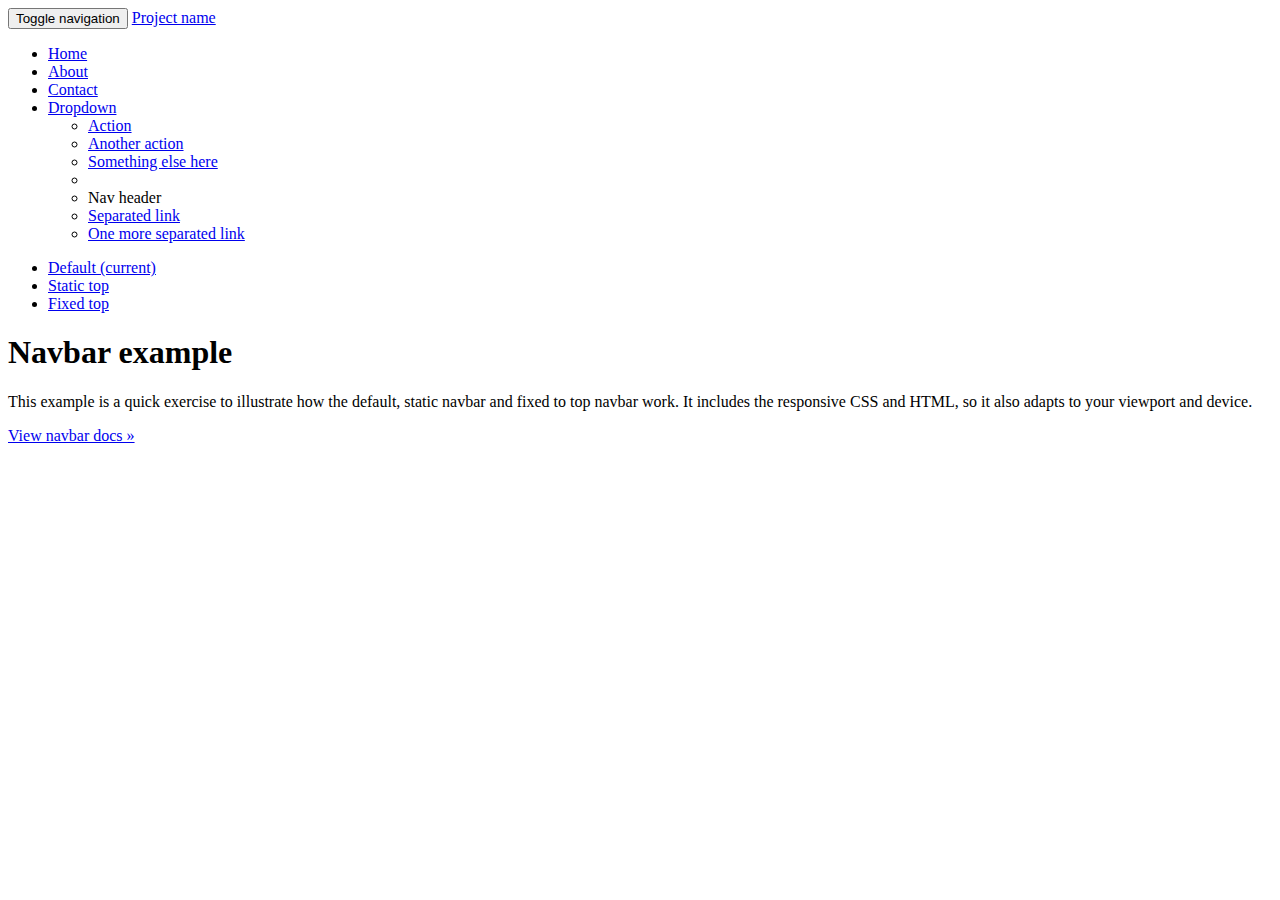
==== Bookstore/src/main/resources/templates/index.html @ 1ebea9f2 "first commit" ====
<!DOCTYPE html>
<html lang="en">
  <head>
    <meta charset="utf-8" />
    <meta http-equiv="X-UA-Compatible" content="IE=edge" />
    <meta name="viewport" content="width=device-width, initial-scale=1"/>
   

    <title>Navbar Template for Bootstrap</title>

    <!-- Bootstrap core CSS -->
    <link href="/css/bootstrap.min.css" rel="stylesheet">

     <!-- Custom styles for this template -->
    <link href="/css/style.css" rel="stylesheet">
    
  </head>
  <body>

    <div class="container">

      <!-- Static navbar -->
      <nav class="navbar navbar-default">
        <div class="container-fluid">
          <div class="navbar-header">
            <button type="button" class="navbar-toggle collapsed" data-toggle="collapse" data-target="#navbar" aria-expanded="false" aria-controls="navbar">
              <span class="sr-only">Toggle navigation</span>
              <span class="icon-bar"></span>
              <span class="icon-bar"></span>
              <span class="icon-bar"></span>
            </button>
            <a class="navbar-brand" href="#">Project name</a>
          </div>
          <div id="navbar" class="navbar-collapse collapse">
            <ul class="nav navbar-nav">
              <li class="active"><a href="#">Home</a></li>
              <li><a href="#">About</a></li>
              <li><a href="#">Contact</a></li>
              <li class="dropdown">
                <a href="#" class="dropdown-toggle" data-toggle="dropdown" role="button" aria-haspopup="true" aria-expanded="false">Dropdown <span class="caret"></span></a>
                <ul class="dropdown-menu">
                  <li><a href="#">Action</a></li>
                  <li><a href="#">Another action</a></li>
                  <li><a href="#">Something else here</a></li>
                  <li role="separator" class="divider"></li>
                  <li class="dropdown-header">Nav header</li>
                  <li><a href="#">Separated link</a></li>
                  <li><a href="#">One more separated link</a></li>
                </ul>
              </li>
            </ul>
            <ul class="nav navbar-nav navbar-right">
              <li class="active"><a href="./">Default <span class="sr-only">(current)</span></a></li>
              <li><a href="../navbar-static-top/">Static top</a></li>
              <li><a href="../navbar-fixed-top/">Fixed top</a></li>
            </ul>
          </div><!--/.nav-collapse -->
        </div><!--/.container-fluid -->
      </nav>

      <!-- Main component for a primary marketing message or call to action -->
      <div class="jumbotron">
        <h1>Navbar example</h1>
        <p>This example is a quick exercise to illustrate how the default, static navbar and fixed to top navbar work. It includes the responsive CSS and HTML, so it also adapts to your viewport and device.</p>
        <p>
          <a class="btn btn-lg btn-primary" href="../../components/#navbar" role="button">View navbar docs &raquo;</a>
        </p>
      </div>

    </div> <!-- /container -->


    <!-- Bootstrap core JavaScript
    ================================================== -->
    <!-- Placed at the end of the document so the pages load faster -->
    <script src="https://ajax.googleapis.com/ajax/libs/jquery/1.12.4/jquery.min.js"></script>
    <script>window.jQuery || document.write('<script src="../../assets/js/vendor/jquery.min.js"><\/script>')</script>
    <script src="/js/bootstrap.min.js"></script>
  </body>
</html>
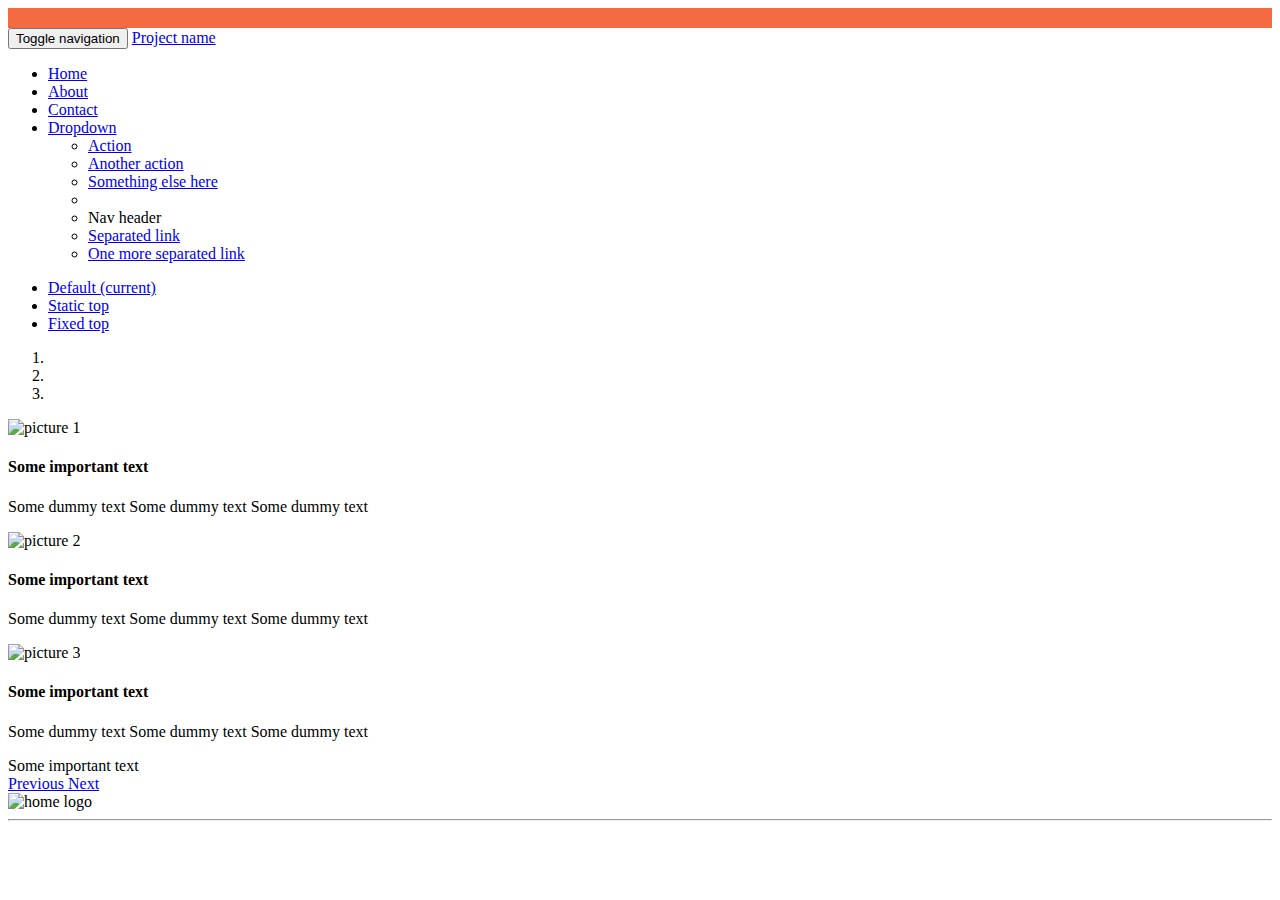
==== commit 2c933d80: "second commit" ====
--- a/Bookstore/src/main/resources/templates/index.html
+++ b/Bookstore/src/main/resources/templates/index.html
@@ -1,81 +1,164 @@
 
 <!DOCTYPE html>
 <html lang="en">
-  <head>
-    <meta charset="utf-8" />
-    <meta http-equiv="X-UA-Compatible" content="IE=edge" />
-    <meta name="viewport" content="width=device-width, initial-scale=1"/>
-   
-
-    <title>Navbar Template for Bootstrap</title>
-
-    <!-- Bootstrap core CSS -->
-    <link href="/css/bootstrap.min.css" rel="stylesheet">
-
-     <!-- Custom styles for this template -->
-    <link href="/css/style.css" rel="stylesheet">
-    
-  </head>
-  <body>
-
-    <div class="container">
-
-      <!-- Static navbar -->
-      <nav class="navbar navbar-default">
-        <div class="container-fluid">
-          <div class="navbar-header">
-            <button type="button" class="navbar-toggle collapsed" data-toggle="collapse" data-target="#navbar" aria-expanded="false" aria-controls="navbar">
-              <span class="sr-only">Toggle navigation</span>
-              <span class="icon-bar"></span>
-              <span class="icon-bar"></span>
-              <span class="icon-bar"></span>
-            </button>
-            <a class="navbar-brand" href="#">Project name</a>
-          </div>
-          <div id="navbar" class="navbar-collapse collapse">
-            <ul class="nav navbar-nav">
-              <li class="active"><a href="#">Home</a></li>
-              <li><a href="#">About</a></li>
-              <li><a href="#">Contact</a></li>
-              <li class="dropdown">
-                <a href="#" class="dropdown-toggle" data-toggle="dropdown" role="button" aria-haspopup="true" aria-expanded="false">Dropdown <span class="caret"></span></a>
-                <ul class="dropdown-menu">
-                  <li><a href="#">Action</a></li>
-                  <li><a href="#">Another action</a></li>
-                  <li><a href="#">Something else here</a></li>
-                  <li role="separator" class="divider"></li>
-                  <li class="dropdown-header">Nav header</li>
-                  <li><a href="#">Separated link</a></li>
-                  <li><a href="#">One more separated link</a></li>
-                </ul>
-              </li>
-            </ul>
-            <ul class="nav navbar-nav navbar-right">
-              <li class="active"><a href="./">Default <span class="sr-only">(current)</span></a></li>
-              <li><a href="../navbar-static-top/">Static top</a></li>
-              <li><a href="../navbar-fixed-top/">Fixed top</a></li>
-            </ul>
-          </div><!--/.nav-collapse -->
-        </div><!--/.container-fluid -->
-      </nav>
-
-      <!-- Main component for a primary marketing message or call to action -->
-      <div class="jumbotron">
-        <h1>Navbar example</h1>
-        <p>This example is a quick exercise to illustrate how the default, static navbar and fixed to top navbar work. It includes the responsive CSS and HTML, so it also adapts to your viewport and device.</p>
-        <p>
-          <a class="btn btn-lg btn-primary" href="../../components/#navbar" role="button">View navbar docs &raquo;</a>
-        </p>
-      </div>
-
-    </div> <!-- /container -->
+<head>
+<meta charset="utf-8" />
+<meta http-equiv="X-UA-Compatible" content="IE=edge" />
+<meta name="viewport" content="width=device-width, initial-scale=1" />
 
 
-    <!-- Bootstrap core JavaScript
+<title>Navbar Template for Bootstrap</title>
+
+<!-- Bootstrap core CSS -->
+<link href="/css/bootstrap.min.css" rel="stylesheet" />
+
+<!-- Custom styles for this template -->
+<link href="/css/style.css" rel="stylesheet" />
+
+</head>
+<body>
+
+<div class="page-top" style="width: 100%; height: 20px; background-color: #f46b42;"></div>
+	<!-- Static navbar -->
+	<nav class="navbar navbar-default navbar-inverse">
+		<div class="container-fluid">
+			<div class="navbar-header">
+				<button type="button" class="navbar-toggle collapsed"
+					data-toggle="collapse" data-target="#navbar" aria-expanded="false"
+					aria-controls="navbar">
+					<span class="sr-only">Toggle navigation</span> <span
+						class="icon-bar"></span> <span class="icon-bar"></span> <span
+						class="icon-bar"></span>
+				</button>
+				<a class="navbar-brand" href="#">Project name</a>
+			</div>
+			<div id="navbar" class="navbar-collapse collapse">
+				<ul class="nav navbar-nav">
+					<li class="active"><a href="#">Home</a></li>
+					<li><a href="#">About</a></li>
+					<li><a href="#">Contact</a></li>
+					<li class="dropdown"><a href="#" class="dropdown-toggle"
+						data-toggle="dropdown" role="button" aria-haspopup="true"
+						aria-expanded="false">Dropdown <span class="caret"></span></a>
+						<ul class="dropdown-menu">
+							<li><a href="#">Action</a></li>
+							<li><a href="#">Another action</a></li>
+							<li><a href="#">Something else here</a></li>
+							<li role="separator" class="divider"></li>
+							<li class="dropdown-header">Nav header</li>
+							<li><a href="#">Separated link</a></li>
+							<li><a href="#">One more separated link</a></li>
+						</ul></li>
+				</ul>
+				<ul class="nav navbar-nav navbar-right">
+					<li class="active"><a href="./">Default <span
+							class="sr-only">(current)</span></a></li>
+					<li><a href="../navbar-static-top/">Static top</a></li>
+					<li><a href="../navbar-fixed-top/">Fixed top</a></li>
+				</ul>
+			</div>
+			<!--/.nav-collapse -->
+		</div>
+		<!--/.container-fluid -->
+	</nav>
+	<div class="container">
+		<div class="row">
+
+			<div class="col-xs-8">
+				<div class="panel panel-default">
+					<div class="panel-body">
+						<div id="carousel-example-generic" class="carousel slide"
+							data-ride="carousel">
+							<!-- Indicators -->
+							<ol class="carousel-indicators">
+								<li data-target="#carousel-example-generic" data-slide-to="0"
+									class="active"></li>
+								<li data-target="#carousel-example-generic" data-slide-to="1"></li>
+								<li data-target="#carousel-example-generic" data-slide-to="2"></li>
+							</ol>
+
+							<!-- Wrapper for slides -->
+							<div class="carousel-inner" role="listbox">
+								<div class="item active">
+									<img src="http://lorempixel.com/output/food-q-c-1600-500-1.jpg"
+										alt="picture 1" />
+									<div class="carousel-caption">
+										<h4>Some important text</h4>
+										<p>Some dummy text Some dummy text Some dummy text</p>
+									</div>
+								</div>
+								<div class="item">
+									<img src="http://lorempixel.com/output/food-q-c-1600-500-2.jpg"
+										alt="picture 2" />
+									<div class="carousel-caption">
+										<h4>Some important text</h4>
+										<p>Some dummy text Some dummy text Some dummy text</p>
+									</div>
+								</div>
+								<div class="item">
+									<img src="http://lorempixel.com/output/food-q-c-1600-500-3.jpg"
+										alt="picture 3" />
+									<div class="carousel-caption">
+										<h4>Some important text</h4>
+										<p>Some dummy text Some dummy text Some dummy text</p>
+									</div>
+								</div>
+								Some important text
+							</div>
+							<!-- Controls -->
+							<!-- carousel effect-->
+							<a class="left carousel-control" href="#carousel-example-generic"
+								role="button" data-slide="prev"> <span
+								class="glyphicon glyphicon-chevron-left" aria-hidden="true"></span>
+								<span class="sr-only">Previous</span>
+							</a> <a class="right carousel-control"
+								href="#carousel-example-generic" role="button" data-slide="next">
+								<span class="glyphicon glyphicon-chevron-right"
+								aria-hidden="true"></span> <span class="sr-only">Next</span>
+							</a>
+						</div>
+					</div>
+				</div>
+			</div>
+			<div class="col-xs-4">
+				<img alt="home logo" src="/image/home_logo.jpg"
+					class="img-responsive" />
+			</div>
+		</div>
+		<hr />
+		<div class="row">
+			<div class="col-xs-4">
+				<div class="panel panel-default">
+					<div class="panel-body">
+						<img alt="" src="/image/poverfull.jpg" class="img-responsive" />
+					</div>
+				</div>
+			</div>
+			<div class="col-xs-4">
+				<div class="panel panel-default">
+					<div class="panel-body">
+						<img alt="" src="/image/faq.jpg" class="img-responsive" />
+					</div>
+				</div>
+			</div>
+			<div class="col-xs-4">
+				<div class="panel panel-default">
+					<div class="panel-body">
+						<img alt="" src="/image/hours.jpg" class="img-responsive" />
+					</div>
+				</div>
+			</div>
+		</div>
+	</div>
+
+
+
+
+	<!-- Bootstrap core JavaScript
     ================================================== -->
-    <!-- Placed at the end of the document so the pages load faster -->
-    <script src="https://ajax.googleapis.com/ajax/libs/jquery/1.12.4/jquery.min.js"></script>
-    <script>window.jQuery || document.write('<script src="../../assets/js/vendor/jquery.min.js"><\/script>')</script>
-    <script src="/js/bootstrap.min.js"></script>
-  </body>
+	<!-- Placed at the end of the document so the pages load faster -->
+	<script
+		src="https://ajax.googleapis.com/ajax/libs/jquery/1.12.4/jquery.min.js"></script>
+	<script src="/js/bootstrap.min.js"></script>
+</body>
 </html>
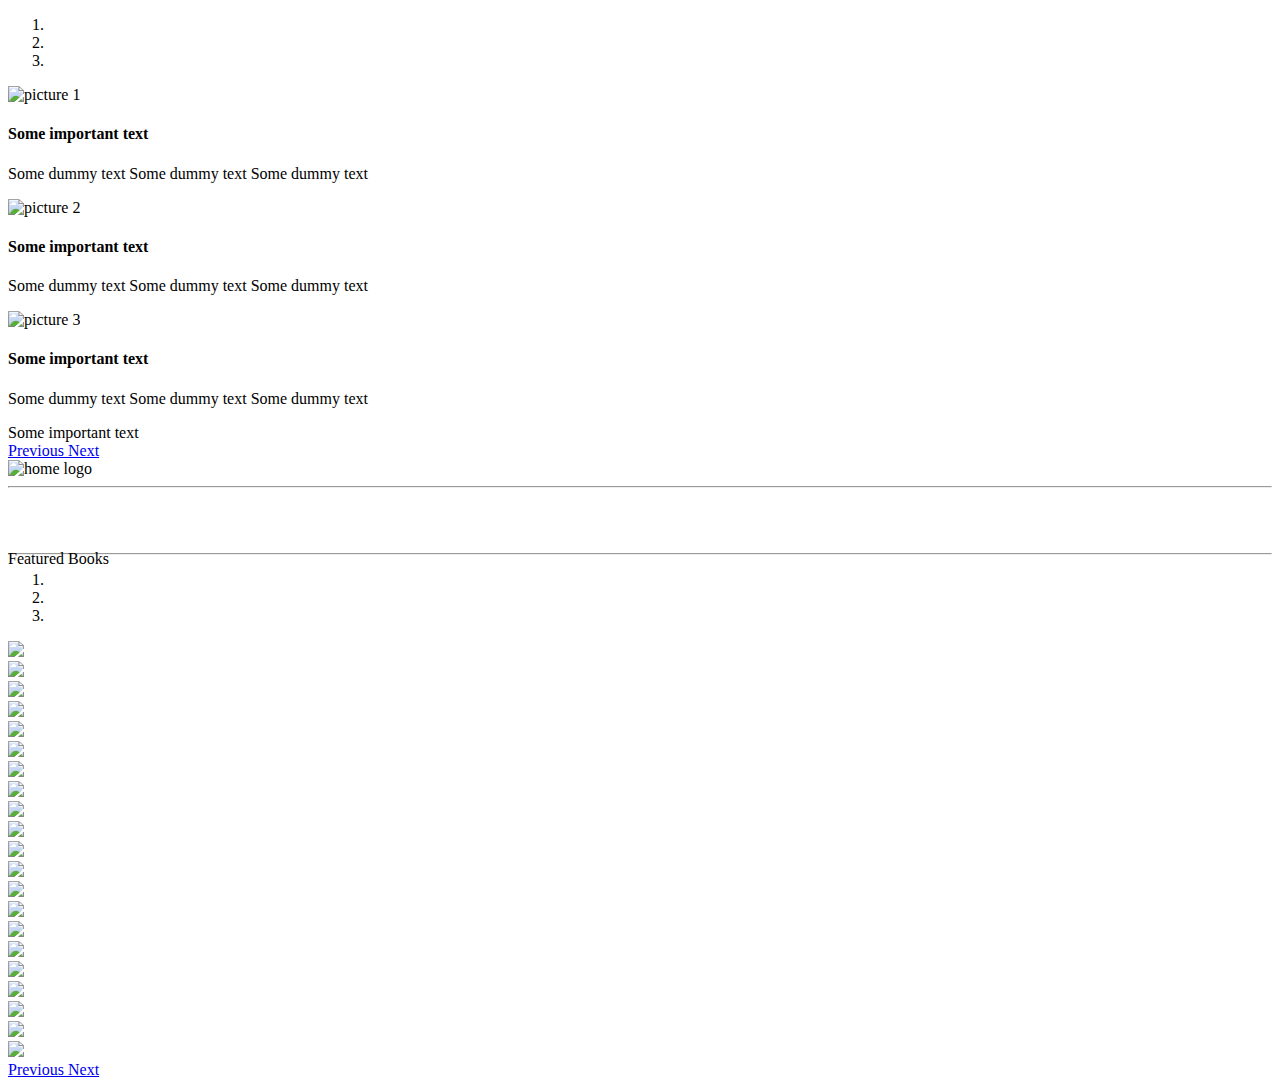
==== commit cff845fb: "start entity , security and atc" ====
--- a/Bookstore/src/main/resources/templates/index.html
+++ b/Bookstore/src/main/resources/templates/index.html
@@ -1,69 +1,12 @@
-
 <!DOCTYPE html>
-<html lang="en">
-<head>
-<meta charset="utf-8" />
-<meta http-equiv="X-UA-Compatible" content="IE=edge" />
-<meta name="viewport" content="width=device-width, initial-scale=1" />
-
-
-<title>Navbar Template for Bootstrap</title>
-
-<!-- Bootstrap core CSS -->
-<link href="/css/bootstrap.min.css" rel="stylesheet" />
-
-<!-- Custom styles for this template -->
-<link href="/css/style.css" rel="stylesheet" />
-
-</head>
+<html lang="en" xmlns:th="http://www.w3.org/1000/xhtml">
+
+<head th:replace="common/header :: common-header" />
 <body>
-
-<div class="page-top" style="width: 100%; height: 20px; background-color: #f46b42;"></div>
-	<!-- Static navbar -->
-	<nav class="navbar navbar-default navbar-inverse">
-		<div class="container-fluid">
-			<div class="navbar-header">
-				<button type="button" class="navbar-toggle collapsed"
-					data-toggle="collapse" data-target="#navbar" aria-expanded="false"
-					aria-controls="navbar">
-					<span class="sr-only">Toggle navigation</span> <span
-						class="icon-bar"></span> <span class="icon-bar"></span> <span
-						class="icon-bar"></span>
-				</button>
-				<a class="navbar-brand" href="#">Project name</a>
-			</div>
-			<div id="navbar" class="navbar-collapse collapse">
-				<ul class="nav navbar-nav">
-					<li class="active"><a href="#">Home</a></li>
-					<li><a href="#">About</a></li>
-					<li><a href="#">Contact</a></li>
-					<li class="dropdown"><a href="#" class="dropdown-toggle"
-						data-toggle="dropdown" role="button" aria-haspopup="true"
-						aria-expanded="false">Dropdown <span class="caret"></span></a>
-						<ul class="dropdown-menu">
-							<li><a href="#">Action</a></li>
-							<li><a href="#">Another action</a></li>
-							<li><a href="#">Something else here</a></li>
-							<li role="separator" class="divider"></li>
-							<li class="dropdown-header">Nav header</li>
-							<li><a href="#">Separated link</a></li>
-							<li><a href="#">One more separated link</a></li>
-						</ul></li>
-				</ul>
-				<ul class="nav navbar-nav navbar-right">
-					<li class="active"><a href="./">Default <span
-							class="sr-only">(current)</span></a></li>
-					<li><a href="../navbar-static-top/">Static top</a></li>
-					<li><a href="../navbar-fixed-top/">Fixed top</a></li>
-				</ul>
-			</div>
-			<!--/.nav-collapse -->
-		</div>
-		<!--/.container-fluid -->
-	</nav>
+<div th:replace="common/header :: navbar" />
 	<div class="container">
 		<div class="row">
-
+			<!--  carousel  -->
 			<div class="col-xs-8">
 				<div class="panel panel-default">
 					<div class="panel-body">
@@ -149,16 +92,121 @@
 				</div>
 			</div>
 		</div>
+		<div>
+			<div class="home-headline">
+				<span>Featured Books</span>
+			</div>
+			<hr style="margin-top: -15px;" />
+		</div>
+
+		<div class="row">
+			<!--  carousel  -->
+
+			<div id="featured-books" class="carousel slide" data-ride="carousel">
+				<!-- Indicators -->
+				<ol class="carousel-indicators">
+					<li data-target="#featured-books" data-slide-to="0" class="active"></li>
+					<li data-target="#featured-books" data-slide-to="1"></li>
+					<li data-target="#featured-books" data-slide-to="2"></li>
+				</ol>
+
+				<!-- Wrapper for slides -->
+				<div class="carousel-inner" role="listbox">
+					<div class="item active">
+					<img src="/image/shelf.png" class="img-responsive" />
+					<div class="carousel-caption">
+						<div class="row">
+							<div class="col-xs-2">
+								<img class="img-responsive" src="/image/book.png" />
+							</div>
+							<div class="col-xs-2">
+								<img class="img-responsive" src="/image/book.png" />
+							</div>
+							<div class="col-xs-2">
+								<img class="img-responsive" src="/image/book.png" />
+							</div>
+							<div class="col-xs-2">
+								<img class="img-responsive" src="/image/book.png" />
+							</div>
+							<div class="col-xs-2">
+								<img class="img-responsive" src="/image/book.png" />
+							</div>
+							<div class="col-xs-2">
+								<img class="img-responsive" src="/image/book.png" />
+							</div>
+						</div>
+						</div>
+
+					</div>
+					<div class="item">
+						<img src="/image/shelf.png" class="img-responsive" />
+					<div class="carousel-caption">
+						<div class="row">
+							<div class="col-xs-2">
+								<img class="img-responsive" src="/image/book.png" />
+							</div>
+							<div class="col-xs-2">
+								<img class="img-responsive" src="/image/book.png" />
+							</div>
+							<div class="col-xs-2">
+								<img class="img-responsive" src="/image/book.png" />
+							</div>
+							<div class="col-xs-2">
+								<img class="img-responsive" src="/image/book.png" />
+							</div>
+							<div class="col-xs-2">
+								<img class="img-responsive" src="/image/book.png" />
+							</div>
+							<div class="col-xs-2">
+								<img class="img-responsive" src="/image/book.png" />
+							</div>
+						</div>
+						</div>
+					</div>
+					<div class="item">
+						<img src="/image/shelf.png" class="img-responsive" />
+					<div class="carousel-caption">
+						<div class="row">
+							<div class="col-xs-2">
+								<img class="img-responsive" src="/image/book.jpg" />
+							</div>
+							<div class="col-xs-2">
+								<img class="img-responsive" src="/image/book.jpg" />
+							</div>
+							<div class="col-xs-2">
+								<img class="img-responsive" src="/image/book.jpg" />
+							</div>
+							<div class="col-xs-2">
+								<img class="img-responsive" src="/image/book.jpg" />
+							</div>
+							<div class="col-xs-2">
+								<img class="img-responsive" src="/image/book.jpg" />
+							</div>
+							<div class="col-xs-2">
+								<img class="img-responsive" src="/image/book.jpg" />
+							</div>
+						</div>
+						</div>
+					</div>
+				</div>
+				<!-- Controls -->
+				<!-- carousel effect-->
+				<a class="left carousel-control" href="#featured-books"
+					role="button" data-slide="prev"> <span
+					class="glyphicon glyphicon-chevron-left" aria-hidden="true"></span>
+					<span class="sr-only">Previous</span>
+				</a> <a class="right carousel-control" href="#featured-books"
+					role="button" data-slide="next"> <span
+					class="glyphicon glyphicon-chevron-right" aria-hidden="true"></span>
+					<span class="sr-only">Next</span>
+				</a>
+			</div>
+		</div>
 	</div>
-
-
-
-
-	<!-- Bootstrap core JavaScript
-    ================================================== -->
-	<!-- Placed at the end of the document so the pages load faster -->
-	<script
-		src="https://ajax.googleapis.com/ajax/libs/jquery/1.12.4/jquery.min.js"></script>
-	<script src="/js/bootstrap.min.js"></script>
+	<!-- end of container -->
+
+
+	<div th:replace="common/header :: body-bottom-scripts"/>
+    
 </body>
 </html>
